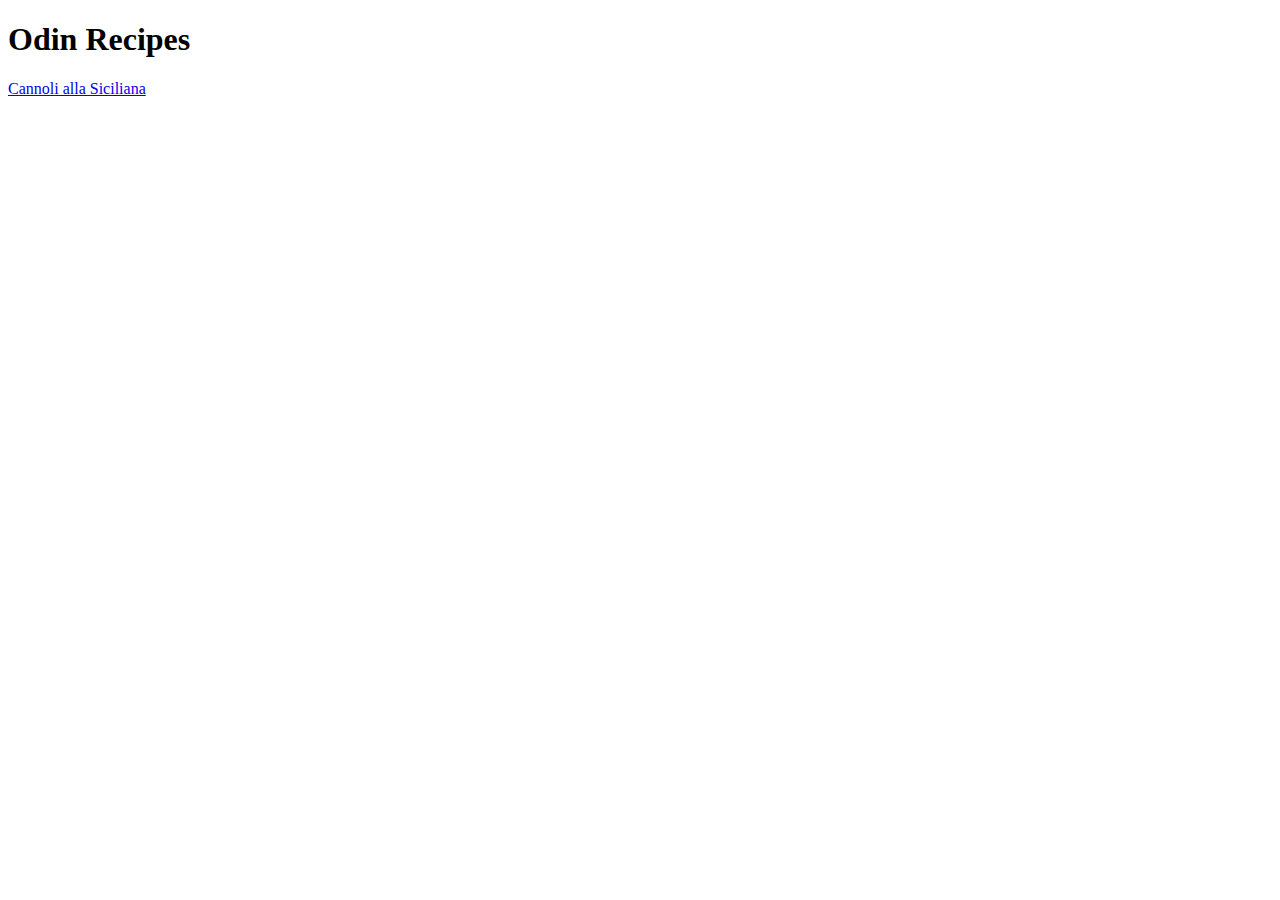
==== index.html @ 56c0cf19 "add recipe cannoli alla siciliana" ====
<!DOCTYPE html>
 <head>
    <meta charset="UTF-8">
    <title>Odin Recipes</title>
  </head>
  <body>
    <h1>Odin Recipes</h1>
    <a href="./recipes/cannoli-alla-siciliana.html">Cannoli alla Siciliana</a>
  </body>
</html>
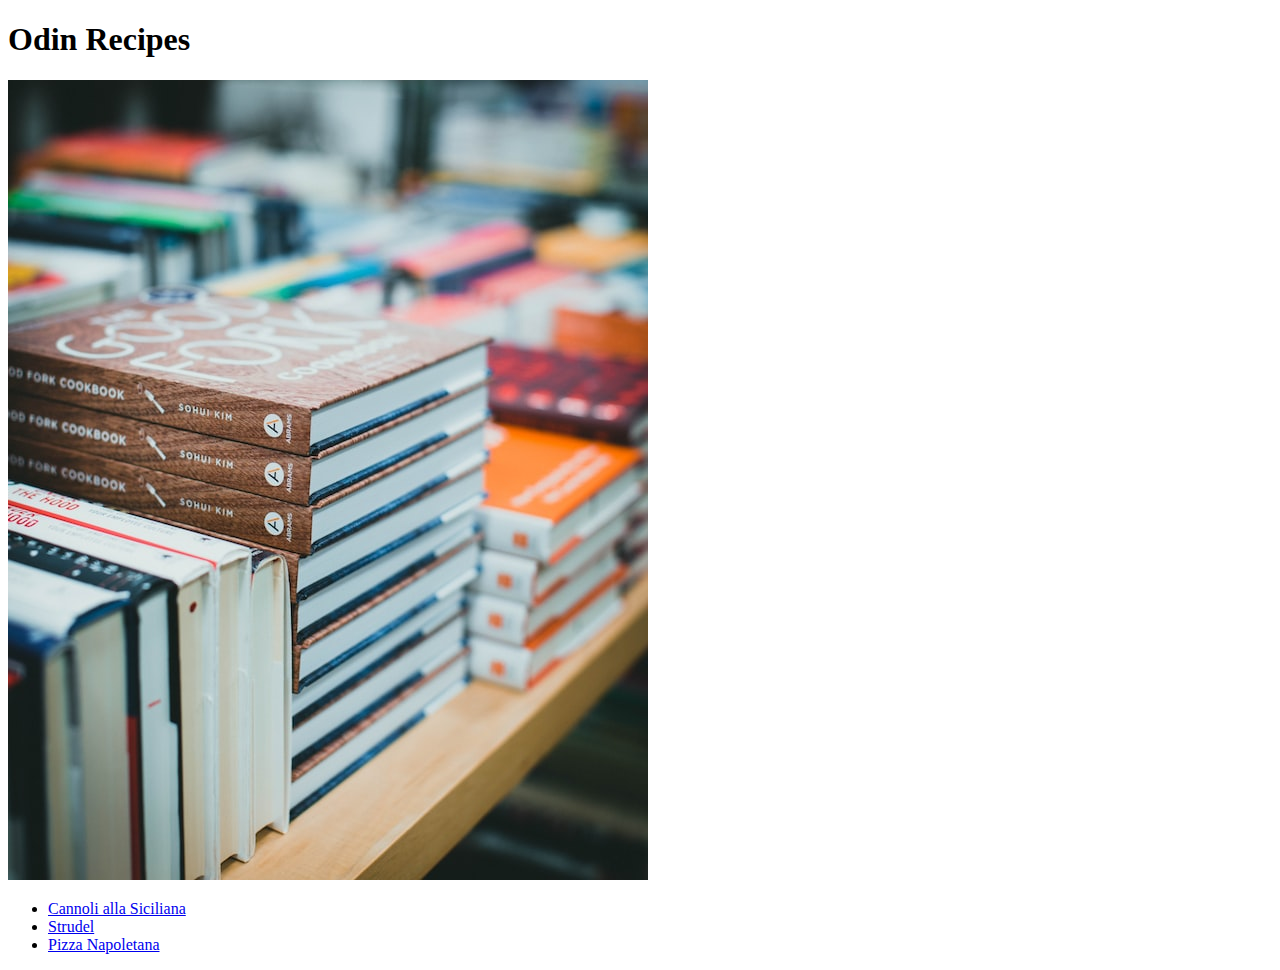
==== commit 485881f2: "add pizza napoletana and strudel" ====
--- a/index.html
+++ b/index.html
@@ -5,6 +5,11 @@
   </head>
   <body>
     <h1>Odin Recipes</h1>
-    <a href="./recipes/cannoli-alla-siciliana.html">Cannoli alla Siciliana</a>
+    <img src="./images/recipe-books-jonathan-cooper.jpg" alt="recipe books">
+    <ul>
+    <li><a href="./recipes/cannoli-alla-siciliana.html">Cannoli alla Siciliana</a></li>
+    <li><a href="./recipes/strudel.html">Strudel</a></li>
+    <li><a href="./recipes/pizza-napoletana.html">Pizza Napoletana</a></li>
+    </ul>
   </body>
 </html>
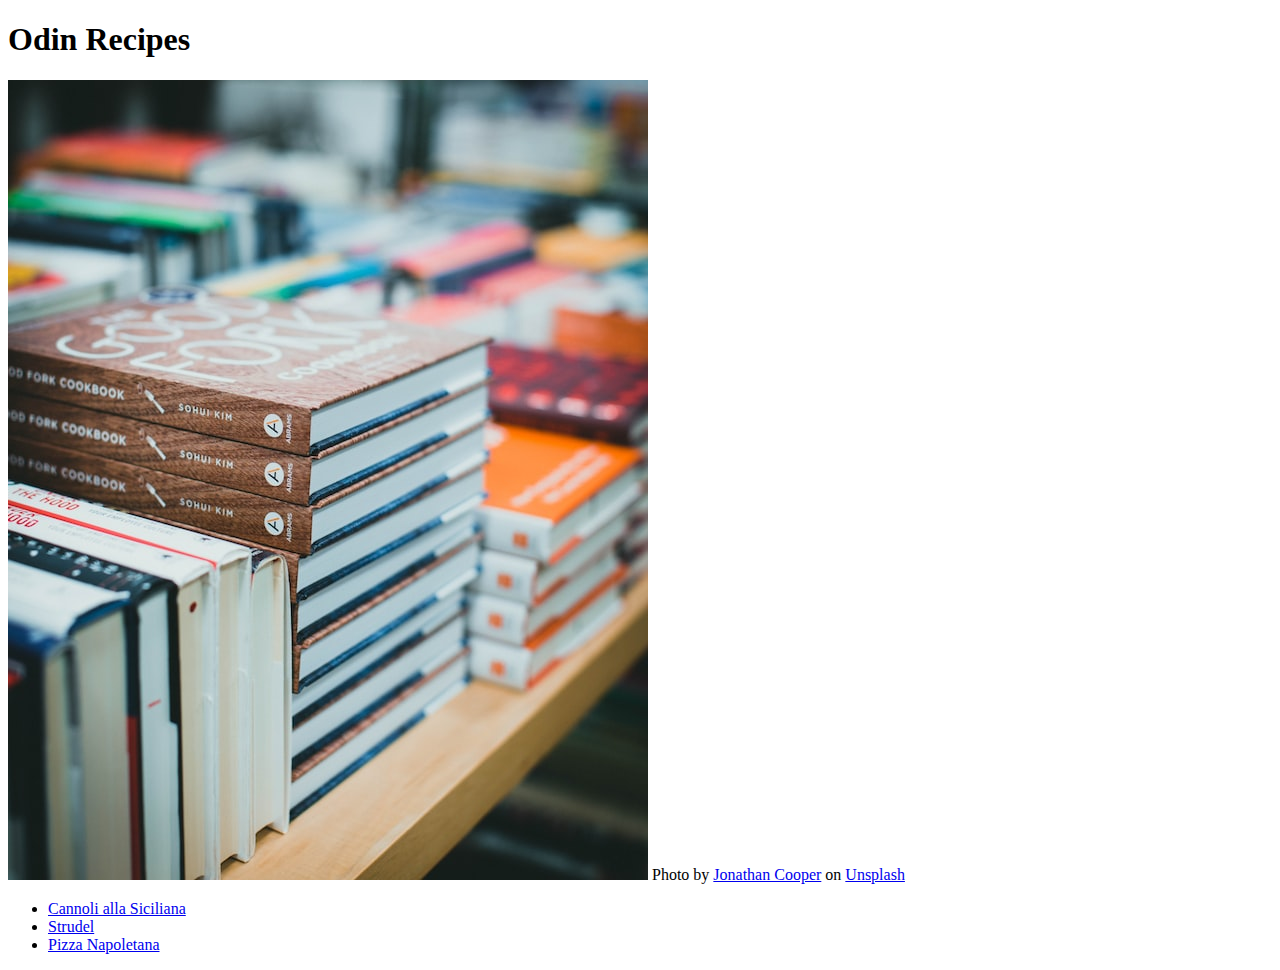
==== commit 8d5e7d3a: "add credits for main image" ====
--- a/index.html
+++ b/index.html
@@ -6,6 +6,7 @@
   <body>
     <h1>Odin Recipes</h1>
     <img src="./images/recipe-books-jonathan-cooper.jpg" alt="recipe books">
+    Photo by <a href="https://unsplash.com/@theshuttervision?utm_source=unsplash&utm_medium=referral&utm_content=creditCopyText">Jonathan Cooper</a> on <a href="https://unsplash.com/s/photos/recipes-book?utm_source=unsplash&utm_medium=referral&utm_content=creditCopyText">Unsplash</a>
     <ul>
     <li><a href="./recipes/cannoli-alla-siciliana.html">Cannoli alla Siciliana</a></li>
     <li><a href="./recipes/strudel.html">Strudel</a></li>
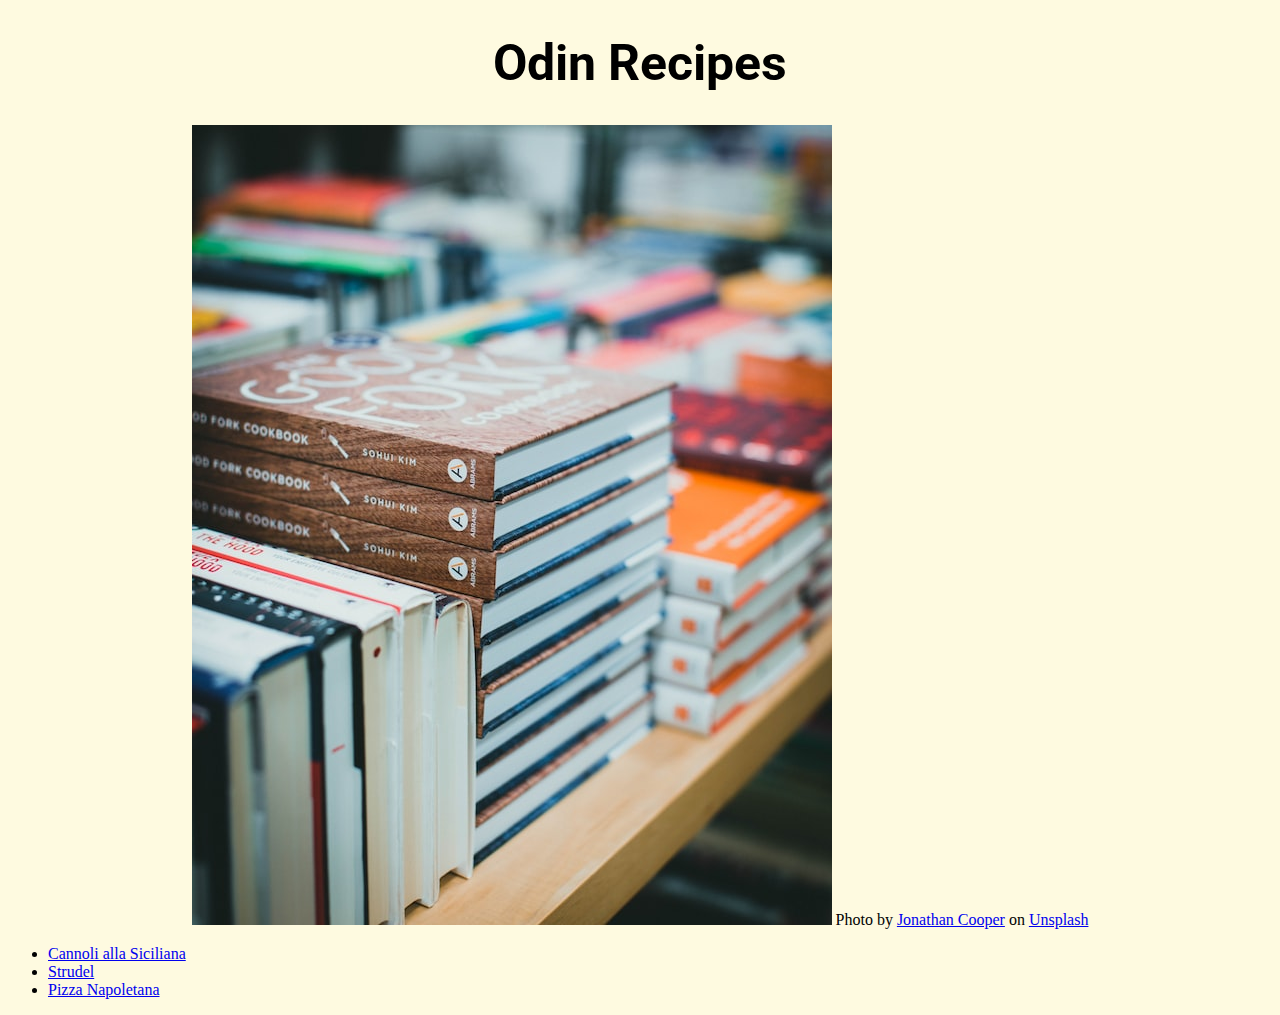
==== commit 3954050c: "implemented styles" ====
--- a/index.html
+++ b/index.html
@@ -1,13 +1,19 @@
 <!DOCTYPE html>
+<html>
  <head>
     <meta charset="UTF-8">
     <title>Odin Recipes</title>
+    <link rel="stylesheet" href="css/style.css">
+    <link rel="preconnect" href="https://fonts.googleapis.com">
+    <link rel="preconnect" href="https://fonts.gstatic.com" crossorigin>
+    <link href="https://fonts.googleapis.com/css2?family=Roboto&display=swap" rel="stylesheet">
   </head>
   <body>
-    <h1>Odin Recipes</h1>
-    <img src="./images/recipe-books-jonathan-cooper.jpg" alt="recipe books">
-    Photo by <a href="https://unsplash.com/@theshuttervision?utm_source=unsplash&utm_medium=referral&utm_content=creditCopyText">Jonathan Cooper</a> on <a href="https://unsplash.com/s/photos/recipes-book?utm_source=unsplash&utm_medium=referral&utm_content=creditCopyText">Unsplash</a>
-    <ul>
+    <h1 class="title" id="main-title">Odin Recipes</h1>
+    <div class="image"><img src="./images/recipe-books-jonathan-cooper.jpg" alt="recipe books" >
+    Photo by <a href="https://unsplash.com/@theshuttervision?utm_source=unsplash&utm_medium=referral&utm_content=creditCopyText">Jonathan Cooper</a> on <a href="https://unsplash.com/s/photos/recipes-book?utm_source=unsplash&utm_medium=referral&utm_content=creditCopyText">Unsplash</a></div>
+    
+    <ul class="recipe-list">
     <li><a href="./recipes/cannoli-alla-siciliana.html">Cannoli alla Siciliana</a></li>
     <li><a href="./recipes/strudel.html">Strudel</a></li>
     <li><a href="./recipes/pizza-napoletana.html">Pizza Napoletana</a></li>
--- a/css/style.css
+++ b/css/style.css
@@ -0,0 +1,16 @@
+* {
+  background-color: #FEFAE0;
+}
+
+.title {
+ font-family: 'Roboto', sans-serif; 
+ text-align: center;
+}
+
+#main-title {
+  font-size: 50px;
+}
+
+.image {
+  text-align: center;
+}